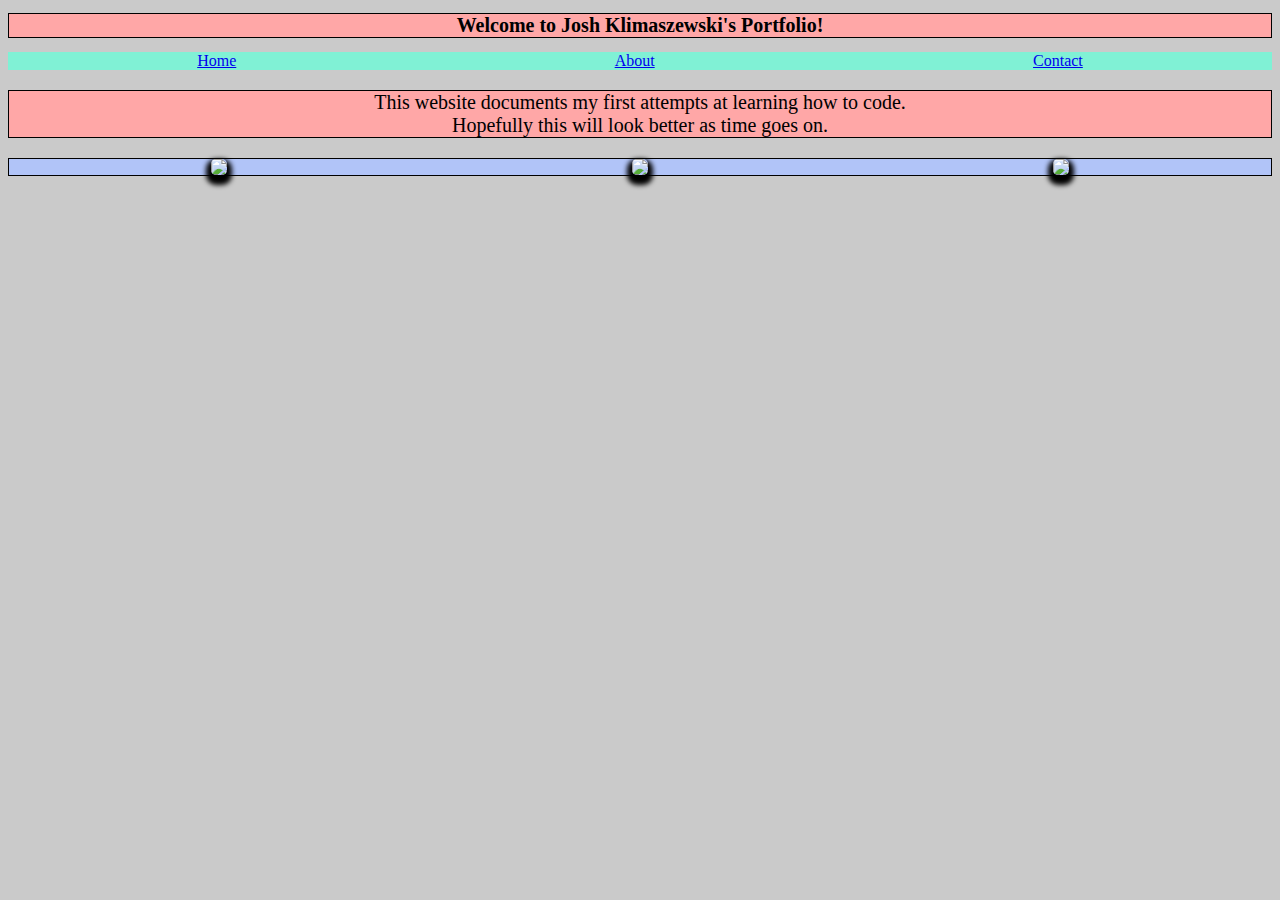
==== index.html @ e6d68b89 "firstproject" ====
<!DOCTYPE html>
<html>
    <head>
        <title>Josh Klimaszewski's Portfolio</title>
        <meta charset="UTF-8">
        <meta name="viewport" content="width=device-width, initial-scale=1">
        <link rel="stylesheet" type="text/css" href="stylesheet.css">
    </head>
    <body>
        <h1>Welcome to Josh Klimaszewski's Portfolio!</h1>
        <div class="header">
            
                <li><a href="index.html">Home</a></li>
                <li><a href="about.html">About</a></li>
                <li><a href="contact.html">Contact</a></li>
            
        </div>
        <div class="opener">
            <p>This website documents my first attempts at learning how to code.<br>
            Hopefully this will look better as time goes on.</p>
        </div>
        <div class="container">

                <img src="https://upload.wikimedia.org/wikipedia/commons/thumb/4/4e/Plasma_globe_23s.webm/300px--Plasma_globe_23s.webm.jpg">
                <img src="https://upload.wikimedia.org/wikipedia/en/8/8a/EvFallencover01.jpg">
                <img src="https://upload.wikimedia.org/wikipedia/en/c/cd/Ema-futures-void-300x300.jpg">

        </div>
    </body>
</html>
---- stylesheet.css ----
body {
    background-color: rgb(202, 202, 202)
}

h1, h2, p {
    font-size: 20px;
    text-align: center;
    background-color: rgb(255, 167, 167);
    border: 1px solid black;
}

li {
    list-style-type: none;

}
.header {
    background-color: rgb(128, 241, 213);
    display: flex;
    flex-direction: row;
    justify-content: space-around;
    

}

.container {
    display: flex;
    justify-content: space-around;
    flex-wrap: wrap;
    background-color: rgb(177, 196, 248);
    border: 1px solid black;
}

img {
    border-radius: 5px;
    box-shadow: 0px 5px 5px 5px black;
    margin: 0 auto;
}
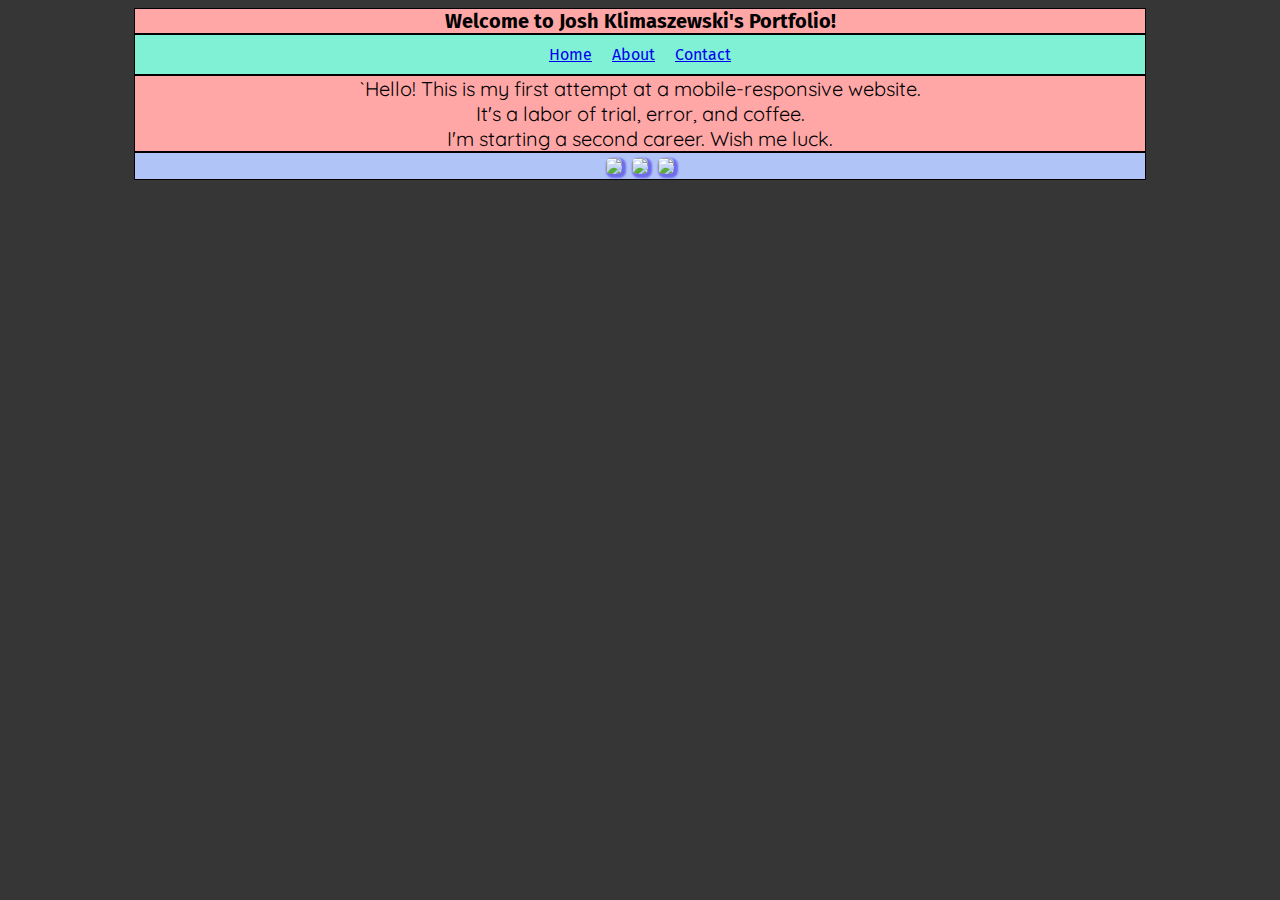
==== commit 94af0582: "Portfolio" ====
--- a/index.html
+++ b/index.html
@@ -5,26 +5,26 @@
         <meta charset="UTF-8">
         <meta name="viewport" content="width=device-width, initial-scale=1">
         <link rel="stylesheet" type="text/css" href="stylesheet.css">
+        <link href="https://fonts.googleapis.com/css?family=Fira+Sans|Quicksand" rel="stylesheet">
     </head>
     <body>
         <h1>Welcome to Josh Klimaszewski's Portfolio!</h1>
         <div class="header">
-            
-                <li><a href="index.html">Home</a></li>
-                <li><a href="about.html">About</a></li>
-                <li><a href="contact.html">Contact</a></li>
-            
+            <li><a href="index.html">Home</a></li>
+            <li><a href="about.html">About</a></li>
+            <li><a href="contact.html">Contact</a></li>   
         </div>
         <div class="opener">
-            <p>This website documents my first attempts at learning how to code.<br>
-            Hopefully this will look better as time goes on.</p>
+            <p>`Hello! This is my first attempt at a mobile-responsive website.<br>
+                It's a labor of trial, error, and coffee.<br>
+                I'm starting a second career. Wish me luck.</p>
         </div>
         <div class="container">
-
-                <img src="https://upload.wikimedia.org/wikipedia/commons/thumb/4/4e/Plasma_globe_23s.webm/300px--Plasma_globe_23s.webm.jpg">
-                <img src="https://upload.wikimedia.org/wikipedia/en/8/8a/EvFallencover01.jpg">
-                <img src="https://upload.wikimedia.org/wikipedia/en/c/cd/Ema-futures-void-300x300.jpg">
-
+            <img src="https://upload.wikimedia.org/wikipedia/commons/thumb/4/4e/Plasma_globe_23s.webm/300px--Plasma_globe_23s.webm.jpg">
+            <img src="https://upload.wikimedia.org/wikipedia/en/8/8a/EvFallencover01.jpg">
+            <img src="https://upload.wikimedia.org/wikipedia/en/c/cd/Ema-futures-void-300x300.jpg">
         </div>
     </body>
-</html>+</html>
+
+
--- a/stylesheet.css
+++ b/stylesheet.css
@@ -1,5 +1,5 @@
 body {
-    background-color: rgb(202, 202, 202)
+    background-color: rgb(54, 54, 54)   
 }
 
 h1, h2, p {
@@ -7,19 +7,36 @@
     text-align: center;
     background-color: rgb(255, 167, 167);
     border: 1px solid black;
+    font-family: 'Quicksand', sans-serif;
+}
+
+h1, li {
+    font-family: 'Fira Sans', sans-serif;
+}
+
+img {
+    border-radius: 5px;
+    box-shadow: 2px 2px 2px 2px rgb(110, 108, 236);
+    margin: 5px 5px;
 }
 
 li {
     list-style-type: none;
+    list-style-position: inside;
+    padding: 5px;
+    margin: 5px 5px;
+}
 
+ol li {
+    list-style-type: decimal;
 }
+
 .header {
     background-color: rgb(128, 241, 213);
     display: flex;
     flex-direction: row;
     justify-content: space-around;
-    
-
+    border: 1px solid black;
 }
 
 .container {
@@ -30,8 +47,34 @@
     border: 1px solid black;
 }
 
-img {
-    border-radius: 5px;
-    box-shadow: 0px 5px 5px 5px black;
-    margin: 0 auto;
+.facts {
+    display: flex;
+    flex-direction: row;
+    justify-content: space-around;
+    background-color: rgb(192, 192, 252);
+    border: 1px solid black;  
+}
+
+.form {
+    display: flex;
+    flex-direction: column;
+    text-align: center;
+    align-content: center;
+    background-color: rgb(241, 250, 159);
+    background-border: 1px solid black;
+    padding: 2px;
+}
+
+a:hover {
+    color: rgb(245, 236, 160);
+}
+
+@media screen and (min-width: 900px) {
+    h1, h2, p {
+        margin: 0 10%;
+    }
+    .header, .facts, .form, .container {
+        justify-content: center;
+        margin: 0 10%;
+    }
 }